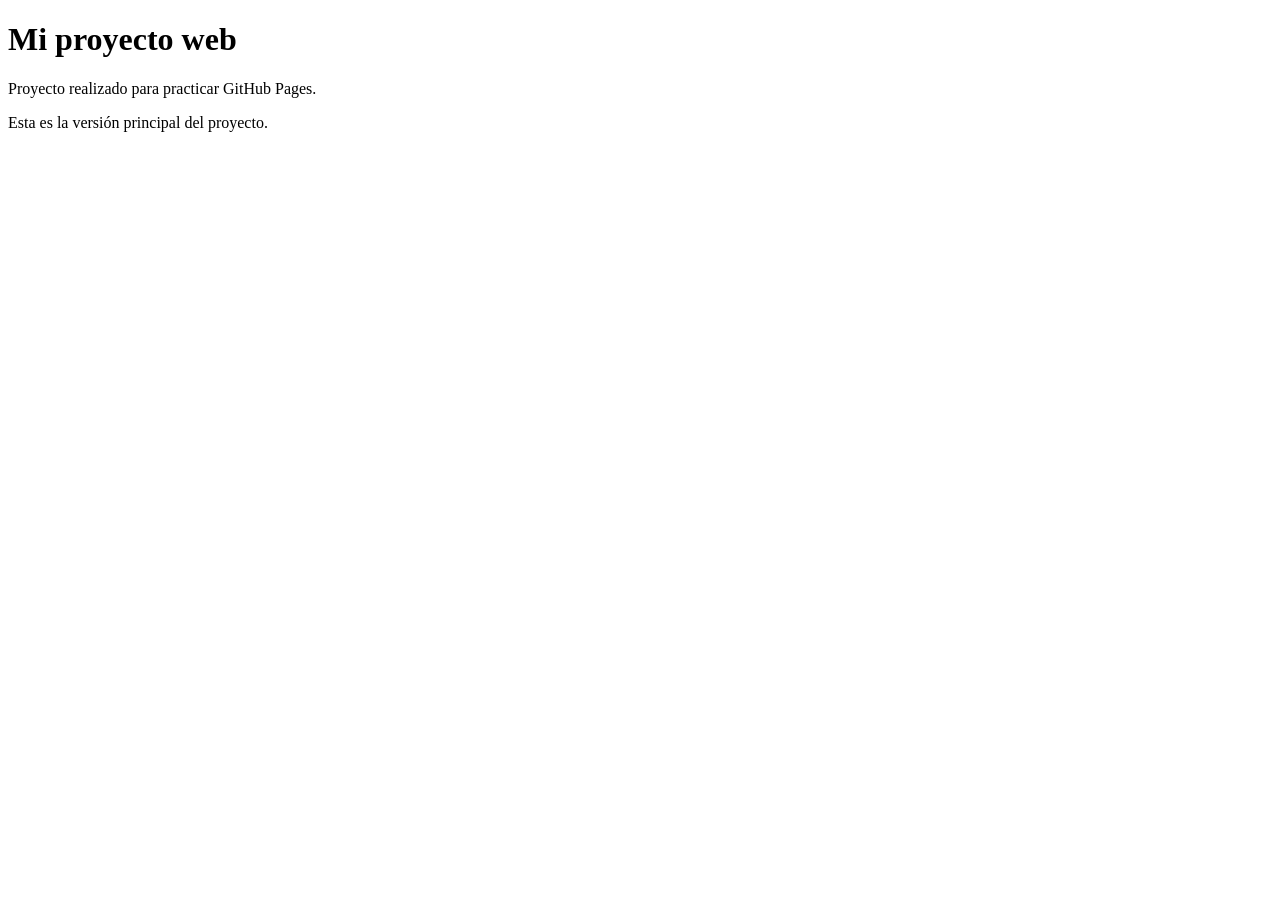
==== index.html @ d76f4260 "Proyecto inicial" ====
<!DOCTYPE html>
<html lang="es">
<head>
    <meta charset="UTF-8">
    <title>Proyecto GitHub Pages</title>
</head>
<body>
    <h1>Mi proyecto web</h1>
    <p>Proyecto realizado para practicar GitHub Pages.</p>
    <p>Esta es la versión principal del proyecto.</p>
</body>
</html>
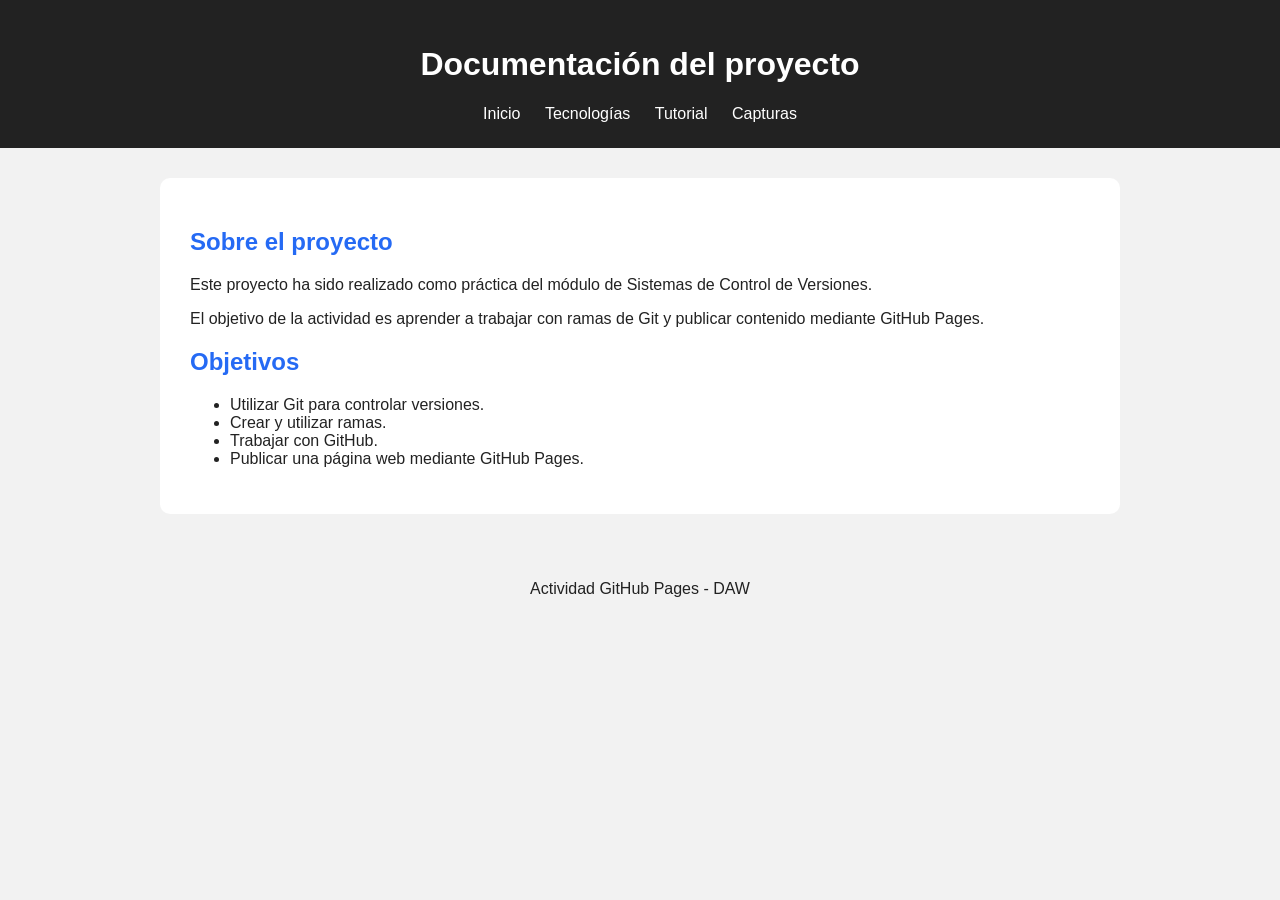
==== commit 826edd3a: "Documentacio" ====
--- a/index.html
+++ b/index.html
@@ -2,11 +2,48 @@
 <html lang="es">
 <head>
     <meta charset="UTF-8">
-    <title>Proyecto GitHub Pages</title>
+    <meta name="viewport" content="width=device-width, initial-scale=1.0">
+    <title>Documentación del proyecto</title>
+    <link rel="stylesheet" href="css/style.css">
 </head>
 <body>
-    <h1>Mi proyecto web</h1>
-    <p>Proyecto realizado para practicar GitHub Pages.</p>
-    <p>Esta es la versión principal del proyecto.</p>
+
+<header>
+    <h1>Documentación del proyecto</h1>
+    <nav>
+        <a href="index.html">Inicio</a>
+        <a href="tecnologias.html">Tecnologías</a>
+        <a href="tutorial.html">Tutorial</a>
+        <a href="capturas.html">Capturas</a>
+    </nav>
+</header>
+
+<main>
+    <h2>Sobre el proyecto</h2>
+
+    <p>
+        Este proyecto ha sido realizado como práctica del módulo de
+        Sistemas de Control de Versiones.
+    </p>
+
+    <p>
+        El objetivo de la actividad es aprender a trabajar con ramas
+        de Git y publicar contenido mediante GitHub Pages.
+    </p>
+
+    <h2>Objetivos</h2>
+
+    <ul>
+        <li>Utilizar Git para controlar versiones.</li>
+        <li>Crear y utilizar ramas.</li>
+        <li>Trabajar con GitHub.</li>
+        <li>Publicar una página web mediante GitHub Pages.</li>
+    </ul>
+</main>
+
+<footer>
+    <p>Actividad GitHub Pages - DAW</p>
+</footer>
+
 </body>
 </html>
--- a/css/style.css
+++ b/css/style.css
@@ -0,0 +1,51 @@
+body {
+    font-family: Arial, sans-serif;
+    margin: 0;
+    background: #f2f2f2;
+    color: #222;
+}
+
+header {
+    background: #222;
+    color: white;
+    padding: 25px;
+    text-align: center;
+}
+
+nav {
+    margin-top: 20px;
+}
+
+nav a {
+    color: white;
+    text-decoration: none;
+    margin: 0 10px;
+}
+
+main {
+    max-width: 900px;
+    margin: 30px auto;
+    background: white;
+    padding: 30px;
+    border-radius: 10px;
+}
+
+h1, h2 {
+    color: #256af4;
+}
+
+header h1 {
+    color: white;
+}
+
+pre {
+    background: #222;
+    color: white;
+    padding: 15px;
+    border-radius: 5px;
+}
+
+footer {
+    text-align: center;
+    padding: 20px;
+}
